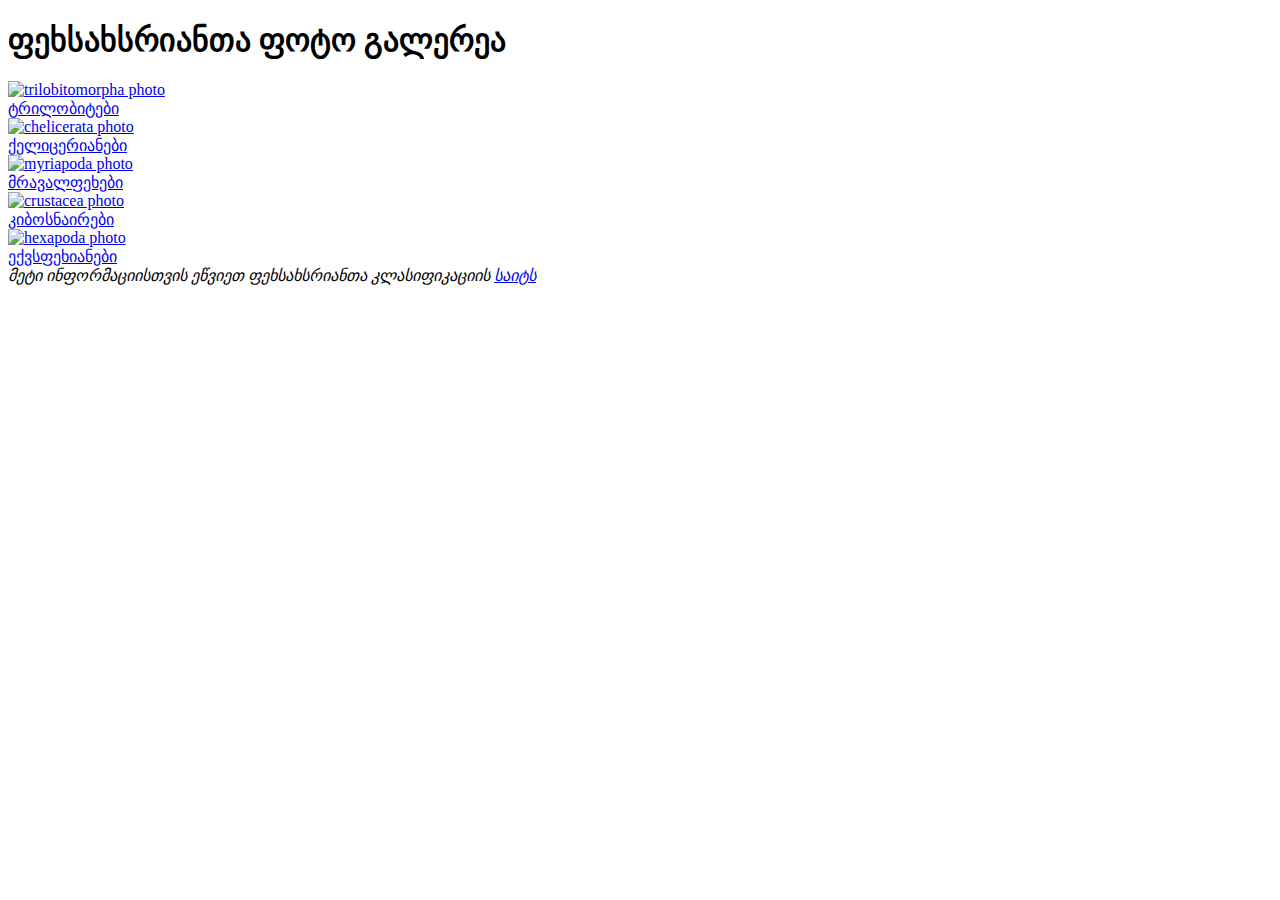
==== index.html @ fd854a8b "Add files via upload" ====
<!DOCTYPE html>
<html lang="en">
  <head>
    <meta charset="utf-8">
    <meta name="viewport" content="width=device-width, initial-scale=1.0">
    <title>ფეხსახსრიანები</title>
    <link rel="stylesheet" href="./styles.css">
  </head>
  <body>
    <header class="header">
      <h1>ფეხსახსრიანთა ფოტო გალერეა</h1>
    </header>
    <div class="gallery">
      <a href="file:///D:/coding/freecodcamp%20projects/6.%20Photo%20Gallery/Modified/trilobitomorpha.html" class="inside"><img src="https://www.alexstrekeisen.it/immagini/diagrammi/trilobiti2.jpg" alt="trilobitomorpha photo"><div class="taxa">ტრილობიტები</div></a>
      <a href="file:///D:/coding/freecodcamp%20projects/6.%20Photo%20Gallery/Modified/chelicerata.html" class="inside"><img src="http://t2.gstatic.com/licensed-image?q=tbn:ANd9GcQj_w4vF2TlOsEktS_KIosCSsZEWnNnlsKE7GWcQFBaeJTXYe9OCXsSi2ovVe3ZHCxezkZLYiB3aYfcG0Y" alt="chelicerata photo" ><div class="taxa">ქელიცერიანები</div></a>
	  <a href="file:///D:/coding/freecodcamp%20projects/6.%20Photo%20Gallery/Modified/myriapoda.html" class="inside"><img src="https://as1.ftcdn.net/v2/jpg/04/35/20/74/1000_F_435207460_ELjdhY08YyW8DzlUYwn0eghVFTbTIBnM.jpg" alt="myriapoda photo"><div class="taxa">მრავალფეხები</div></a>
      <a href="file:///D:/coding/freecodcamp%20projects/6.%20Photo%20Gallery/Modified/crustacea.html" class="inside"><img src="https://www.thoughtco.com/thmb/DhzYQRo0cowzmopKh2SDukCZ4_E=/1500x0/filters:no_upscale():max_bytes(150000):strip_icc():format(webp)/143773811-56a5f6df3df78cf7728abd0e.jpg" alt="crustacea photo"><div class="taxa">კიბოსნაირები</div></a>
      <a href="file:///D:/coding/freecodcamp%20projects/6.%20Photo%20Gallery/Modified/hexapoda.html" class="inside"><img src="https://www.rom.on.ca/sites/default/files/styles/magazine_carousel/public/red-admiral-butterfly.jpg?itok=UBVPgLkb" alt="hexapoda photo"><div class="taxa">ექვსფეხიანები</div></a>
	</div>
	<footer><em>მეტი ინფორმაციისთვის ეწვიეთ ფეხსახსრიანთა კლასიფიკაციის <a href="https://www.easybiologyclass.com/classification-of-arthropoda-with-identification-characters-for-each-sub-phylum-and-class/" target="_blank">საიტს</a></em></footer>
  </body>
</html>
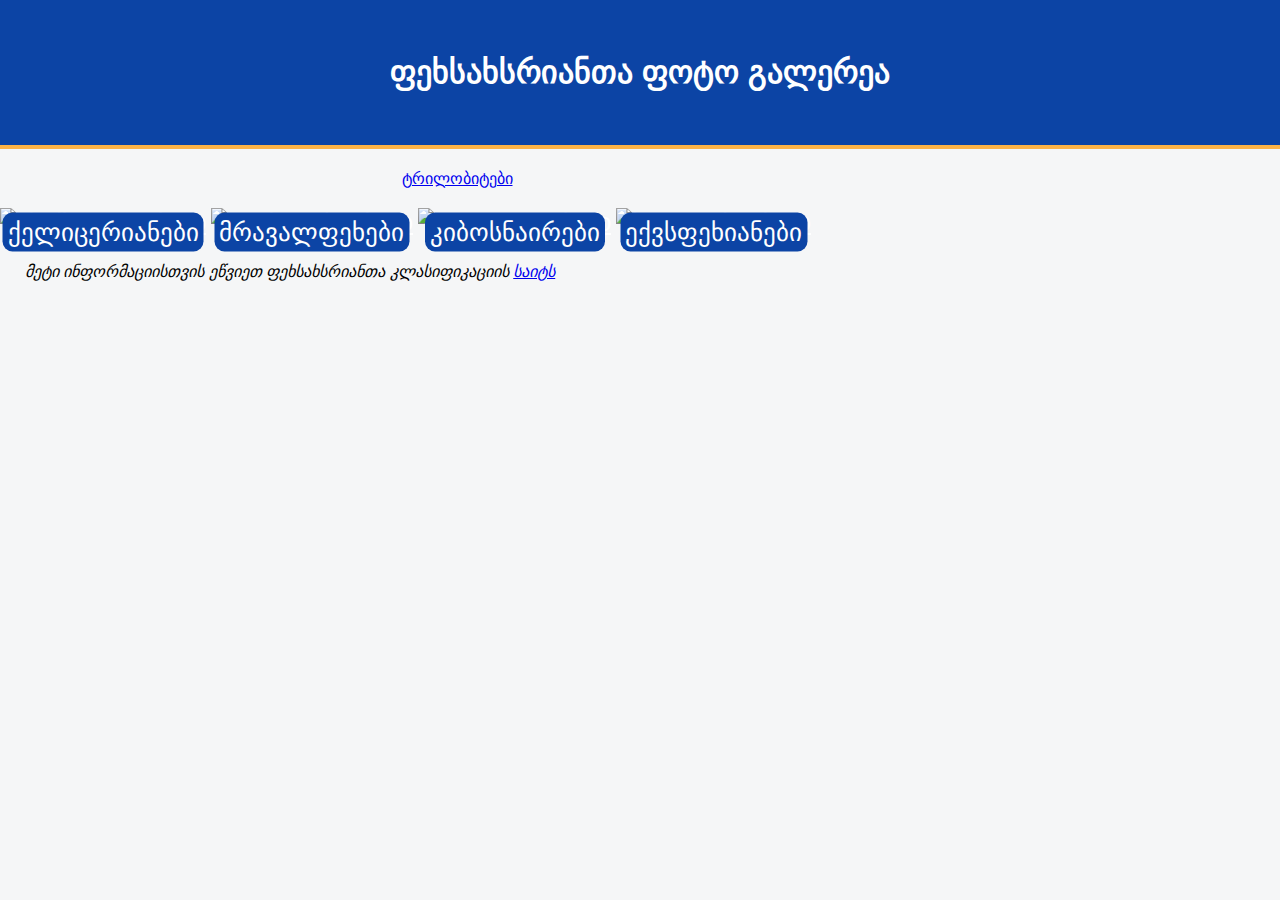
==== commit fd9c824b: "Update index.html" ====
--- a/index.html
+++ b/index.html
@@ -11,7 +11,7 @@
       <h1>ფეხსახსრიანთა ფოტო გალერეა</h1>
     </header>
     <div class="gallery">
-      <a href="file:///D:/coding/freecodcamp%20projects/6.%20Photo%20Gallery/Modified/trilobitomorpha.html" class="inside"><img src="https://www.alexstrekeisen.it/immagini/diagrammi/trilobiti2.jpg" alt="trilobitomorpha photo"><div class="taxa">ტრილობიტები</div></a>
+      <a href="GiorgiNeb.github.io/trilobitomorpha.html><div class="taxa">ტრილობიტები</div></a>
       <a href="file:///D:/coding/freecodcamp%20projects/6.%20Photo%20Gallery/Modified/chelicerata.html" class="inside"><img src="http://t2.gstatic.com/licensed-image?q=tbn:ANd9GcQj_w4vF2TlOsEktS_KIosCSsZEWnNnlsKE7GWcQFBaeJTXYe9OCXsSi2ovVe3ZHCxezkZLYiB3aYfcG0Y" alt="chelicerata photo" ><div class="taxa">ქელიცერიანები</div></a>
 	  <a href="file:///D:/coding/freecodcamp%20projects/6.%20Photo%20Gallery/Modified/myriapoda.html" class="inside"><img src="https://as1.ftcdn.net/v2/jpg/04/35/20/74/1000_F_435207460_ELjdhY08YyW8DzlUYwn0eghVFTbTIBnM.jpg" alt="myriapoda photo"><div class="taxa">მრავალფეხები</div></a>
       <a href="file:///D:/coding/freecodcamp%20projects/6.%20Photo%20Gallery/Modified/crustacea.html" class="inside"><img src="https://www.thoughtco.com/thmb/DhzYQRo0cowzmopKh2SDukCZ4_E=/1500x0/filters:no_upscale():max_bytes(150000):strip_icc():format(webp)/143773811-56a5f6df3df78cf7728abd0e.jpg" alt="crustacea photo"><div class="taxa">კიბოსნაირები</div></a>
@@ -20,4 +20,4 @@
 	<footer><em>მეტი ინფორმაციისთვის ეწვიეთ ფეხსახსრიანთა კლასიფიკაციის <a href="https://www.easybiologyclass.com/classification-of-arthropoda-with-identification-characters-for-each-sub-phylum-and-class/" target="_blank">საიტს</a></em></footer>
   </body>
 </html>
-	  +	  
--- a/styles.css
+++ b/styles.css
@@ -0,0 +1,91 @@
+footer {
+	display: block;
+	width: 100%;
+	text-align: left;
+	padding: 25px;
+}
+
+p {
+	width: 100%;
+	padding: 20px 10%;
+	display: block;
+	text-align: left;
+}
+
+.back {
+	color: white;
+}
+
+.inside {
+	position: relative;
+	text-align: center;
+	color: white;
+	font-size: 25px;
+}
+
+.taxa {
+	background-color: #0C44A5;
+	position: absolute;
+	top: 85%;
+	left: 50%;
+	transform: translate(-50%, -50%);
+	border-radius: 10px;
+	padding: 5px;
+}
+
+
+* {
+  box-sizing: border-box;
+}
+
+body {
+  margin: 0;
+  font-family: sans-serif;
+  background: #f5f6f7;
+}
+
+.header {
+  text-align: center;
+  text-transform: uppercase;
+  padding: 32px;
+  background-color: #0C44A5;
+  color: #fff;
+  border-bottom: 4px solid #fdb347;
+  display: block;
+}
+
+.header a {
+	text-align: left;
+	display: block;
+	height: 1px;
+}
+
+.header h1 {
+	display: inline-block;
+	text-align: center;
+}
+
+.gallery {
+  display: flex;
+  flex-direction: row;
+  flex-wrap: wrap;
+  justify-content: center;
+  align-items: center;
+  gap: 16px;
+  max-width: 1400px;
+  margin: 0 auto;
+  padding: 20px 10px;
+}
+
+.gallery img {
+  width: 100%;
+  max-width: 350px;
+  height: 300px;
+  object-fit: cover;
+  border-radius: 10px;
+}
+
+.gallery::after {
+  content: "";
+  width: 350px;
+}
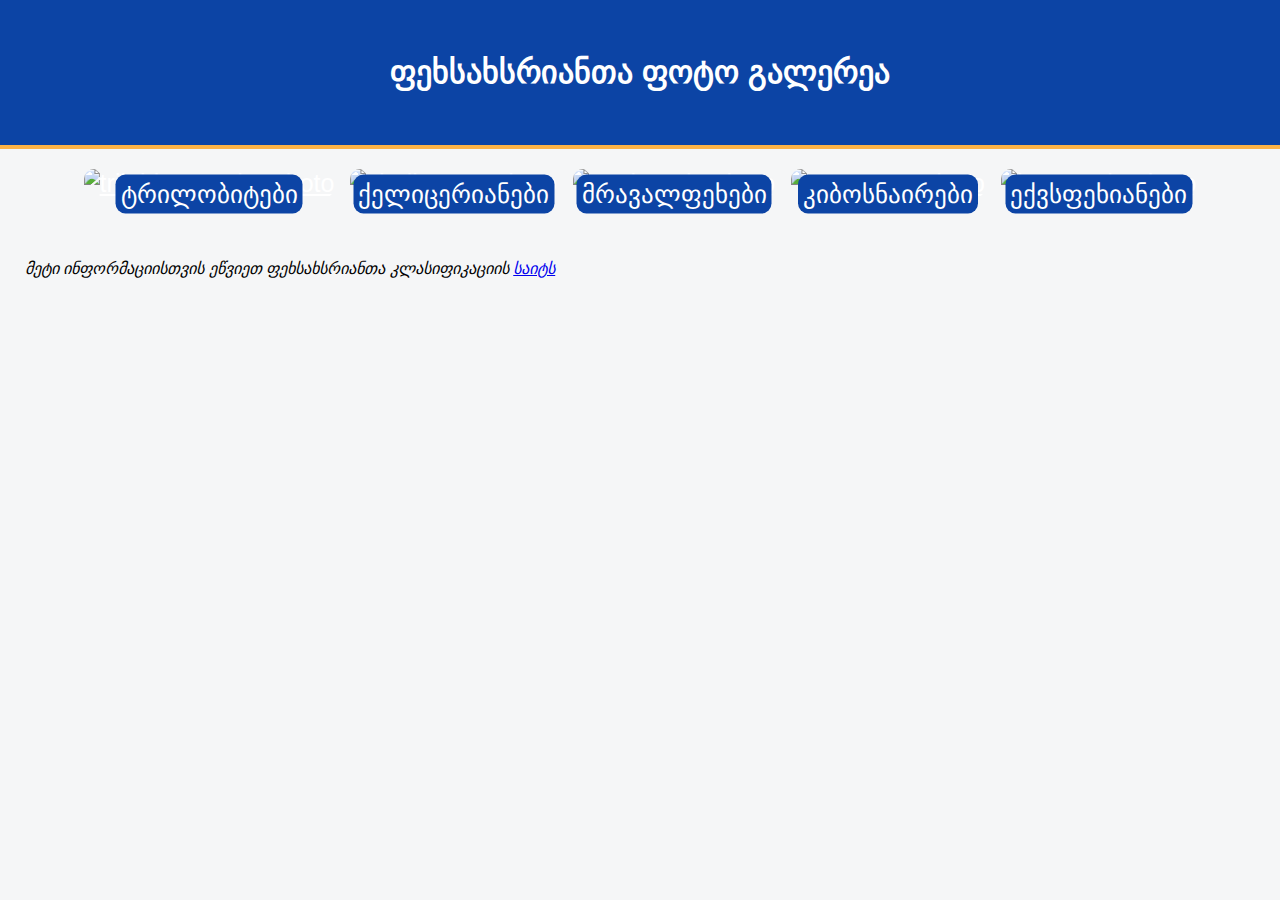
==== commit 853cad42: "Update index.html" ====
--- a/index.html
+++ b/index.html
@@ -11,7 +11,7 @@
       <h1>ფეხსახსრიანთა ფოტო გალერეა</h1>
     </header>
     <div class="gallery">
-      <a href="GiorgiNeb.github.io/trilobitomorpha.html><div class="taxa">ტრილობიტები</div></a>
+	<a href="GiorgiNeb.github.io/trilobitomorpha.html" class="inside"><img src="https://www.alexstrekeisen.it/immagini/diagrammi/trilobiti2.jpg" alt="trilobitomorpha photo"><div class="taxa">ტრილობიტები</div></a>
       <a href="file:///D:/coding/freecodcamp%20projects/6.%20Photo%20Gallery/Modified/chelicerata.html" class="inside"><img src="http://t2.gstatic.com/licensed-image?q=tbn:ANd9GcQj_w4vF2TlOsEktS_KIosCSsZEWnNnlsKE7GWcQFBaeJTXYe9OCXsSi2ovVe3ZHCxezkZLYiB3aYfcG0Y" alt="chelicerata photo" ><div class="taxa">ქელიცერიანები</div></a>
 	  <a href="file:///D:/coding/freecodcamp%20projects/6.%20Photo%20Gallery/Modified/myriapoda.html" class="inside"><img src="https://as1.ftcdn.net/v2/jpg/04/35/20/74/1000_F_435207460_ELjdhY08YyW8DzlUYwn0eghVFTbTIBnM.jpg" alt="myriapoda photo"><div class="taxa">მრავალფეხები</div></a>
       <a href="file:///D:/coding/freecodcamp%20projects/6.%20Photo%20Gallery/Modified/crustacea.html" class="inside"><img src="https://www.thoughtco.com/thmb/DhzYQRo0cowzmopKh2SDukCZ4_E=/1500x0/filters:no_upscale():max_bytes(150000):strip_icc():format(webp)/143773811-56a5f6df3df78cf7728abd0e.jpg" alt="crustacea photo"><div class="taxa">კიბოსნაირები</div></a>
